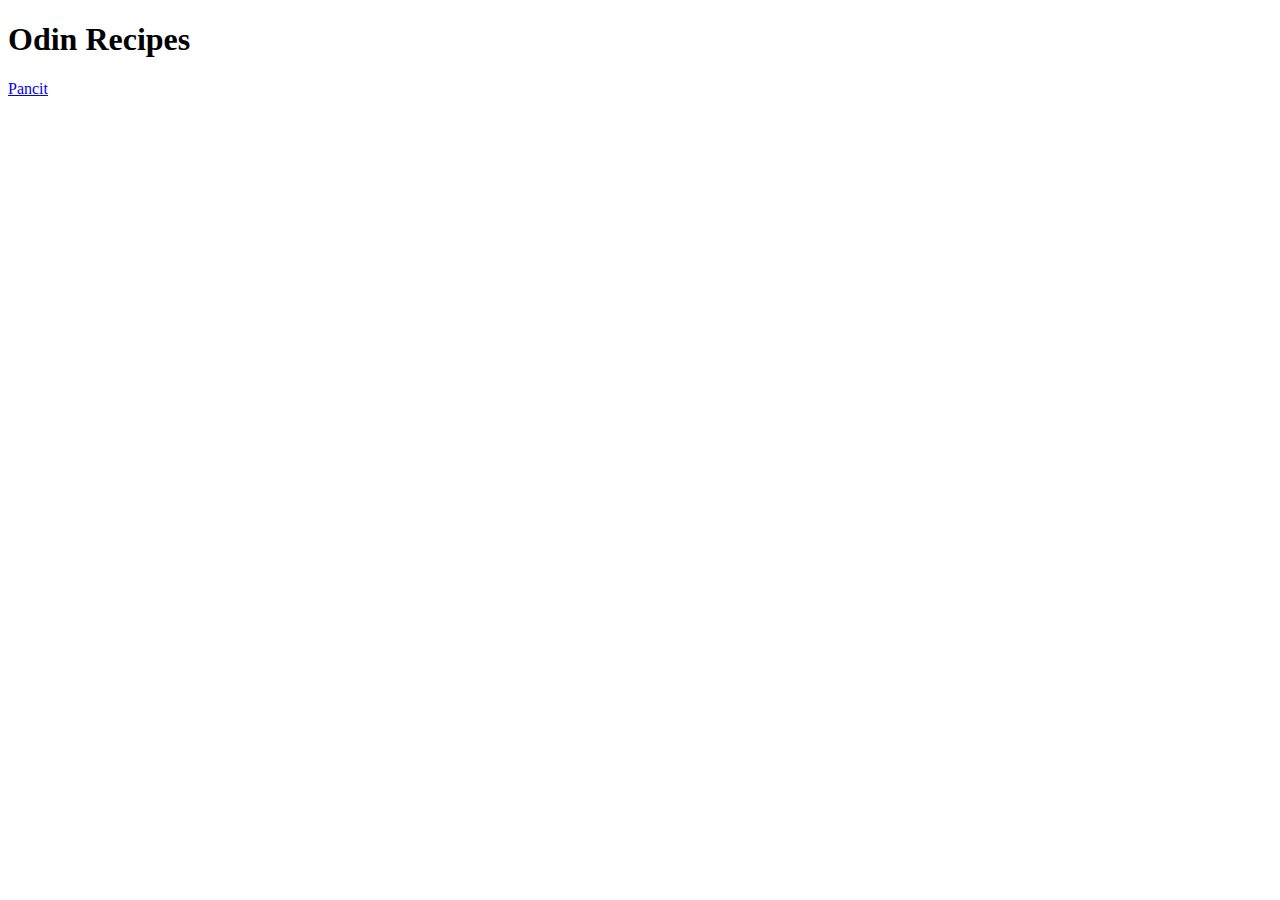
==== index.html @ e903e7bb "Add headers, titles, and link to pancit recipe and ingredients" ====
<!DOCTYPE html>
<html lang="en">
    <head>
        <title>Odin Recipes</title>
    </head>
    <body>
        <h1>Odin Recipes</h1>
        <a href="./recipes/pancit.html">Pancit</a>
    </body>
</html>
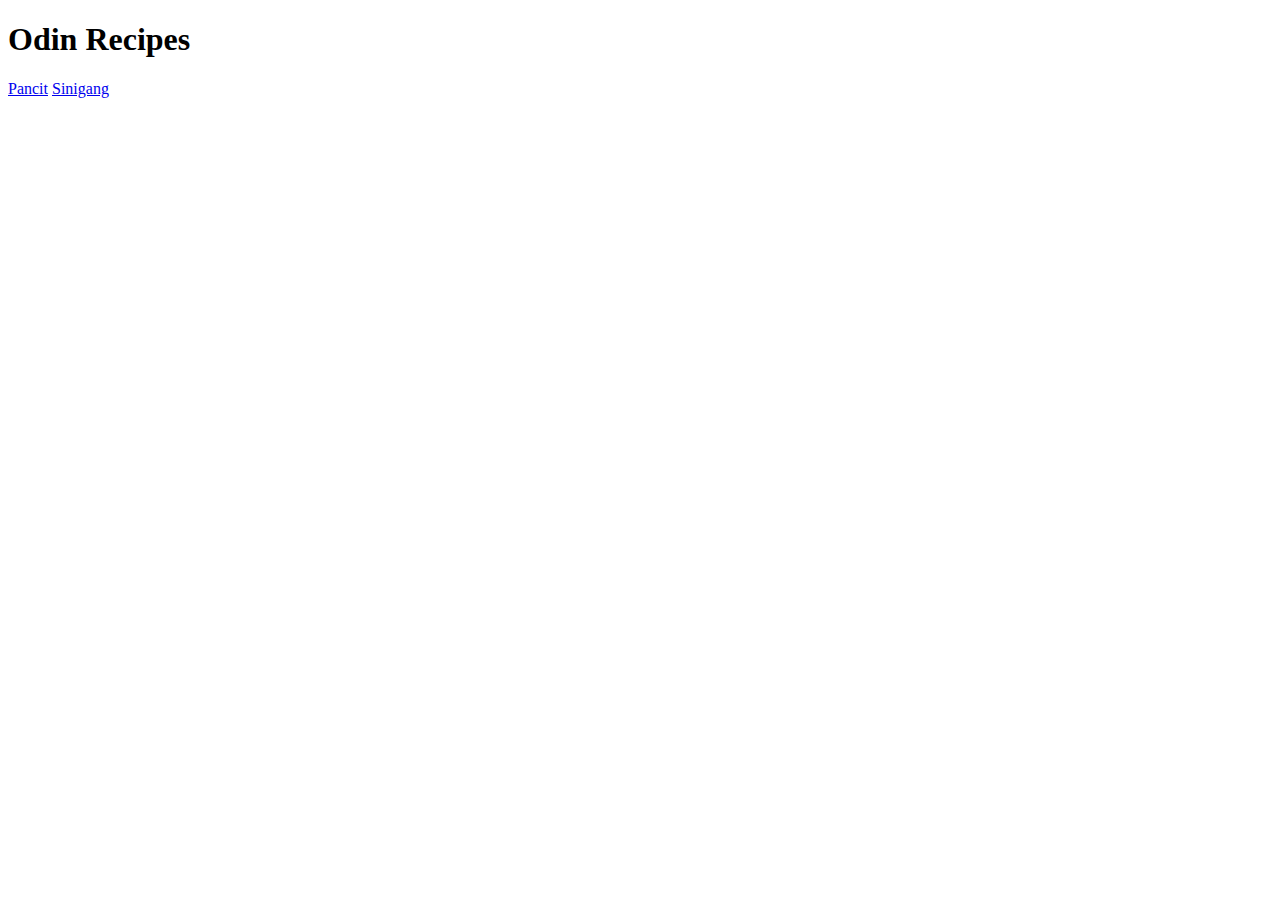
==== commit fa662124: "Add link to sinigang recipe and begin sinigang recipe ingredients" ====
--- a/index.html
+++ b/index.html
@@ -6,5 +6,6 @@
     <body>
         <h1>Odin Recipes</h1>
         <a href="./recipes/pancit.html">Pancit</a>
+        <a href="./recipes/sinigang.html">Sinigang</a>
     </body>
 </html>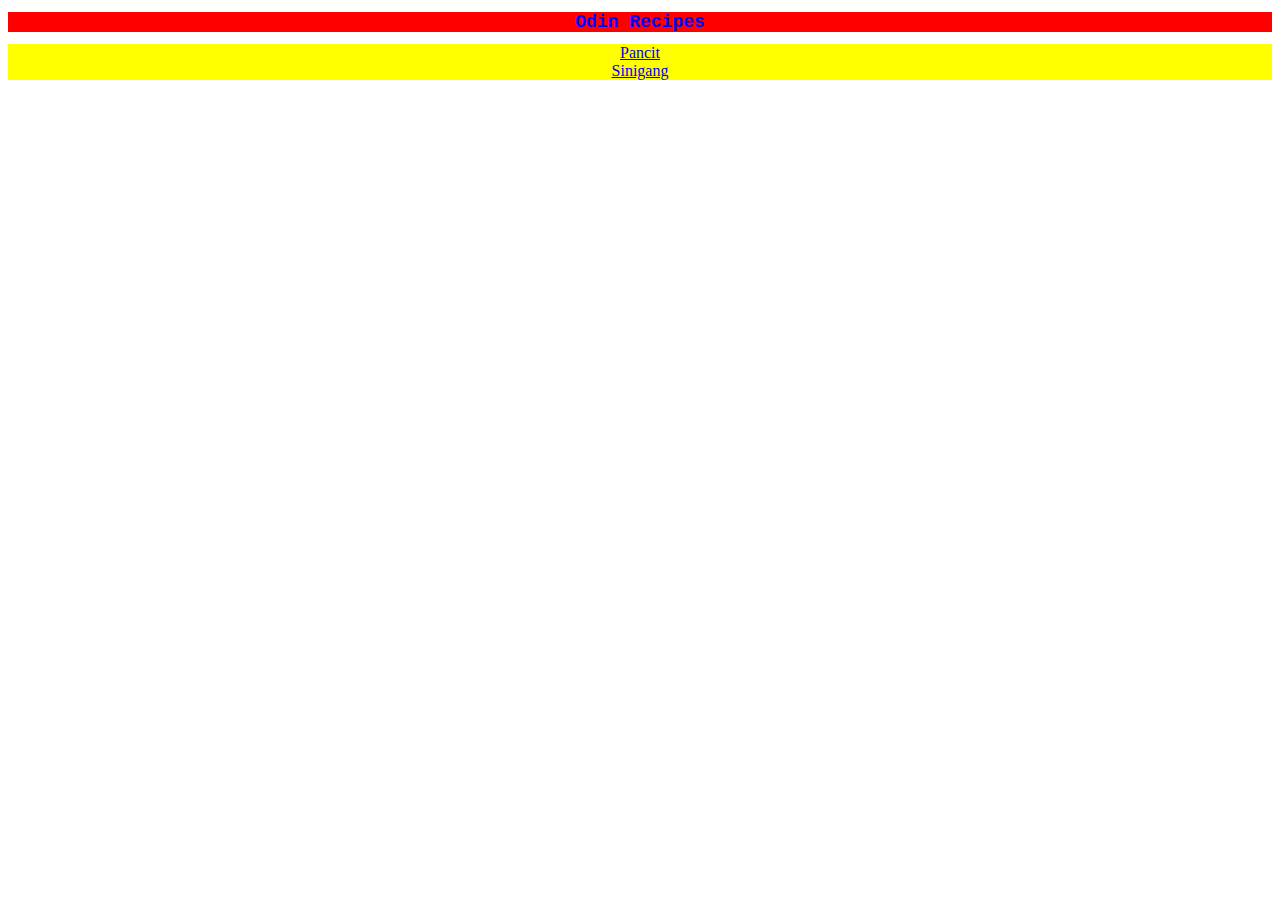
==== commit 0eae5dec: "Put recipes in individual divs inside big recipe div." ====
--- a/index.html
+++ b/index.html
@@ -2,10 +2,17 @@
 <html lang="en">
     <head>
         <title>Odin Recipes</title>
+        <link rel="stylesheet" href="styles.css">
     </head>
     <body>
         <h1>Odin Recipes</h1>
-        <a href="./recipes/pancit.html">Pancit</a>
-        <a href="./recipes/sinigang.html">Sinigang</a>
+        <div id="recipes">
+            <div id="pancit">
+                <a href="./recipes/pancit.html">Pancit</a>
+            </div>
+            <div>
+                <a href="./recipes/sinigang.html">Sinigang</a>
+            </div>
+        </div>
     </body>
 </html>--- a/styles.css
+++ b/styles.css
@@ -0,0 +1,14 @@
+div#recipes {
+    text-align: center;
+    background-color: yellow;
+    color: black;
+}
+
+h1 {
+    font-size: large;
+    font-family: 'Courier New', Courier, monospace;
+    font-weight: bold;
+    color: blue;
+    background-color: red;
+    text-align: center;
+}